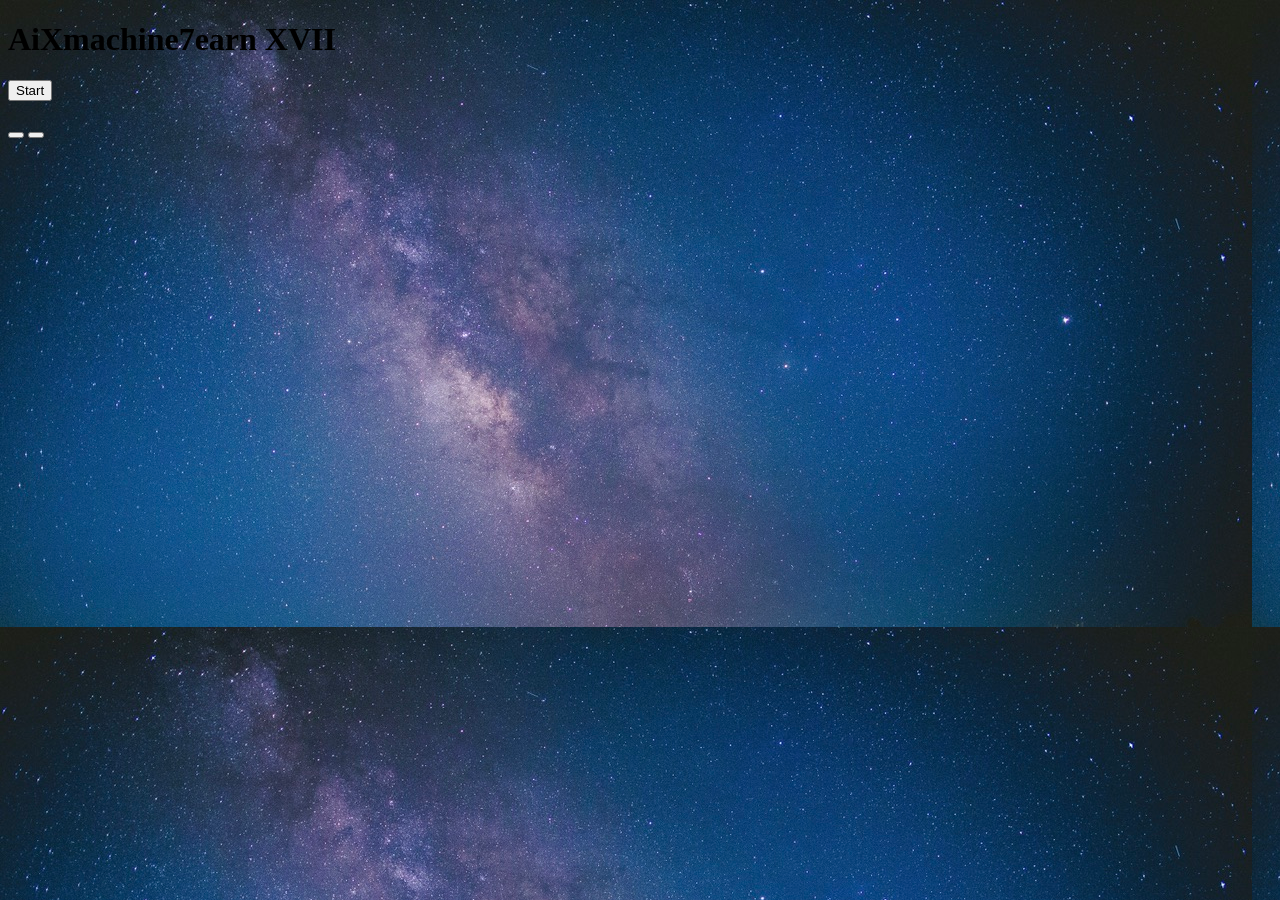
==== projects/project1/index.html @ 53ff200e "first commit" ====
<!DOCTYPE html>
<html lang="en">
<head>
    <meta charset="UTF-8">
    <meta name="viewport" content="width=device-width, initial-scale=1.0">
    <title>AiXmachine7earn XVII</title>
    <script defer src="js/app.js"></script>
    <link rel="stylesheet" type="text/css" href="css/style.css"></link>
</head>
<body>
    <h1 id="title" class="main-title">AiXmachine7earn XVII</h1>
    <button id= "start" class="medium">Start</button>
    <h2 id="level" class="p-level"></h2>
    <p id="description" class=" "></p>
    <div>
        </div>
        <div class="character-bear">
            <img class="scary" id="bear" src="assets/bear.jpg"  ></img>
        <!-- </div>
        <div class= "character-robot">
            <img class="character" id="robot" src="assets/robot.jpeg" alt="robot"></img>
        </div>
        
            <div class= "character-scared">
                <img class="character" id="scared" src="scared.jpeg"></img>
            </div>
        
            <div class= "alternate-ending">
                <img class="alternate-ending" id="ending" src="alternate-ending.jpeg"></img>
            </div>
       
            <div class= "character-ogres">
                <img class= "ogres" src=" "  ></img>
            </div>
        
            <div class= "character-villagers-cheering">
                <img class= "victory" src=" "  ></img>
            </div>
       
            <div class= "epic-fallen-still">
                <img class= "still" src=" "  ></img>
            </div>
        
            <div class= "bearded-figure">
                <img class= "maker" src=" "  ></img>
            </div>
        
        <item-mystery-ship></character-mystery-ship>
        <item-ship-launch></item-ship-launch>
        <item-inner-ship></item-inner-ship> -->

    </div>
    


    <!-- <div id="modal1" class="modal">
    <div class= "modal-content">
        <h4 id=" "></h4>
        <p id=" "></p>
    </div> -->

<button id="button1"></button>
<button id="button2"></button>
</body>
</html>
---- projects/project1/css/style.css ----
body {
    background-image: url("../assets/galaxy.jpeg");
}
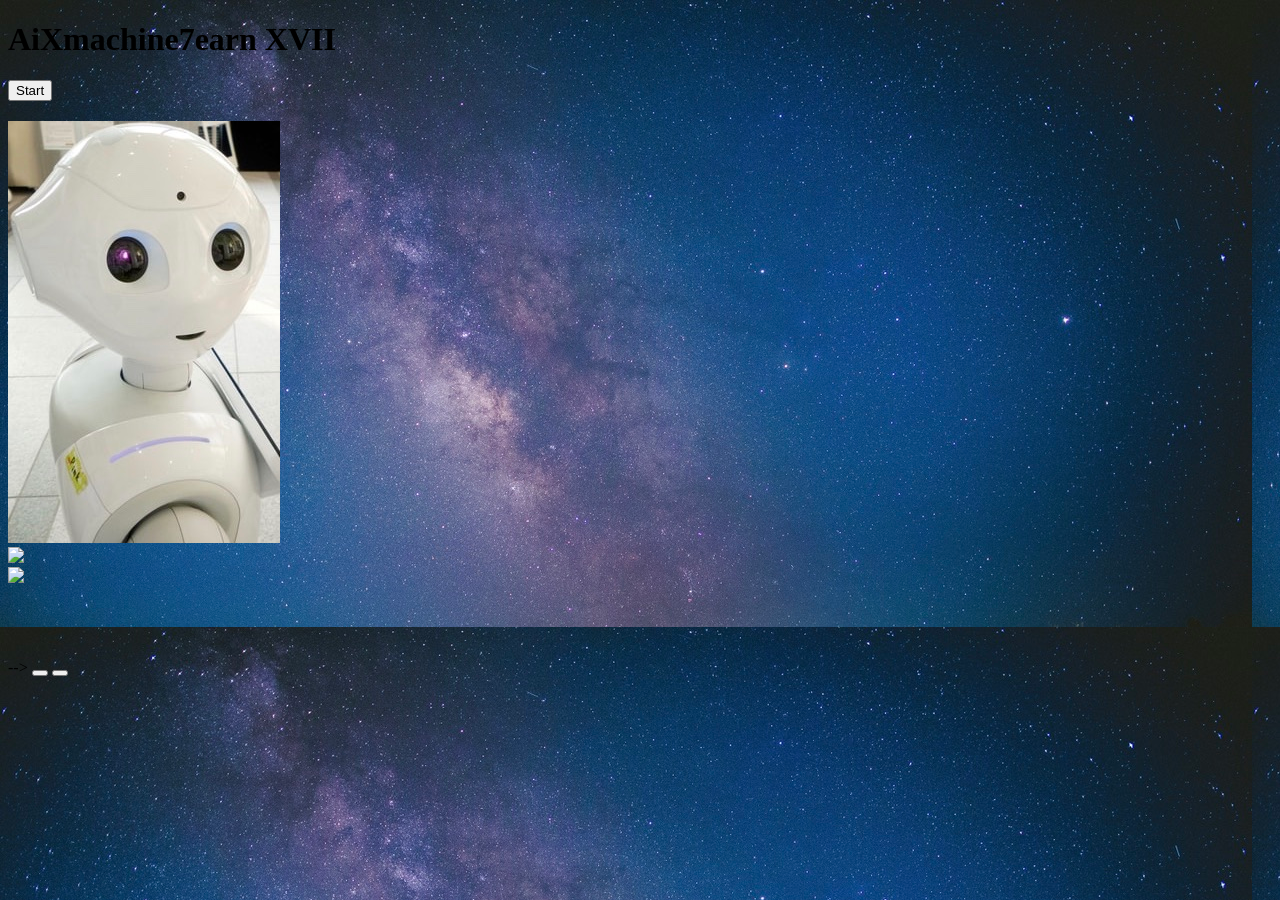
==== commit 292d85d3: "fixed background error in html" ====
--- a/projects/project1/index.html
+++ b/projects/project1/index.html
@@ -16,7 +16,7 @@
         </div>
         <div class="character-bear">
             <img class="scary" id="bear" src="assets/bear.jpg"  ></img>
-        <!-- </div>
+        </div>
         <div class= "character-robot">
             <img class="character" id="robot" src="assets/robot.jpeg" alt="robot"></img>
         </div>
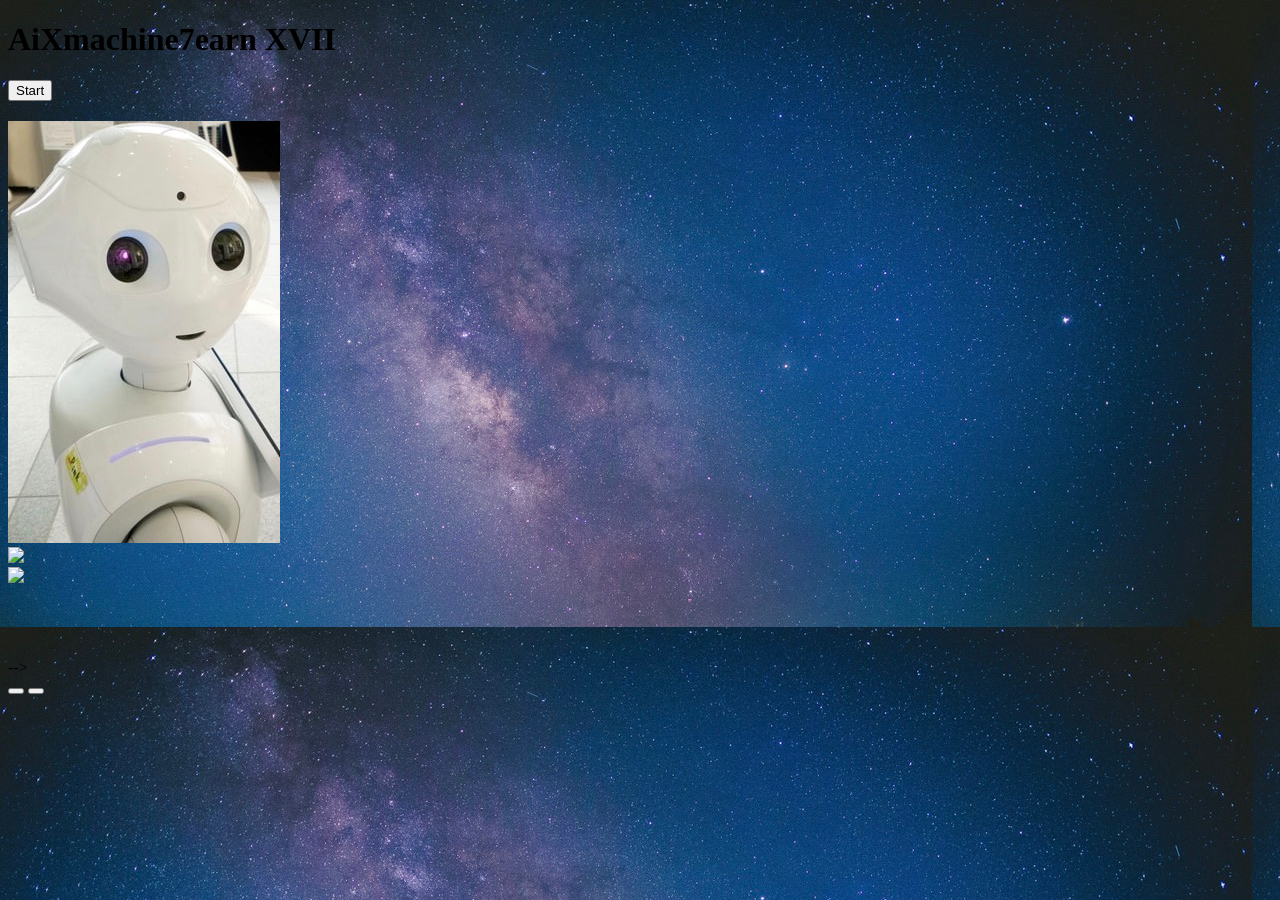
==== commit 6bc4891b: "readytogo" ====
--- a/projects/project1/index.html
+++ b/projects/project1/index.html
@@ -16,7 +16,7 @@
         </div>
         <div class="character-bear">
             <img class="scary" id="bear" src="assets/bear.jpg"  ></img>
-        </div>
+        <!-- </div> -->
         <div class= "character-robot">
             <img class="character" id="robot" src="assets/robot.jpeg" alt="robot"></img>
         </div>
